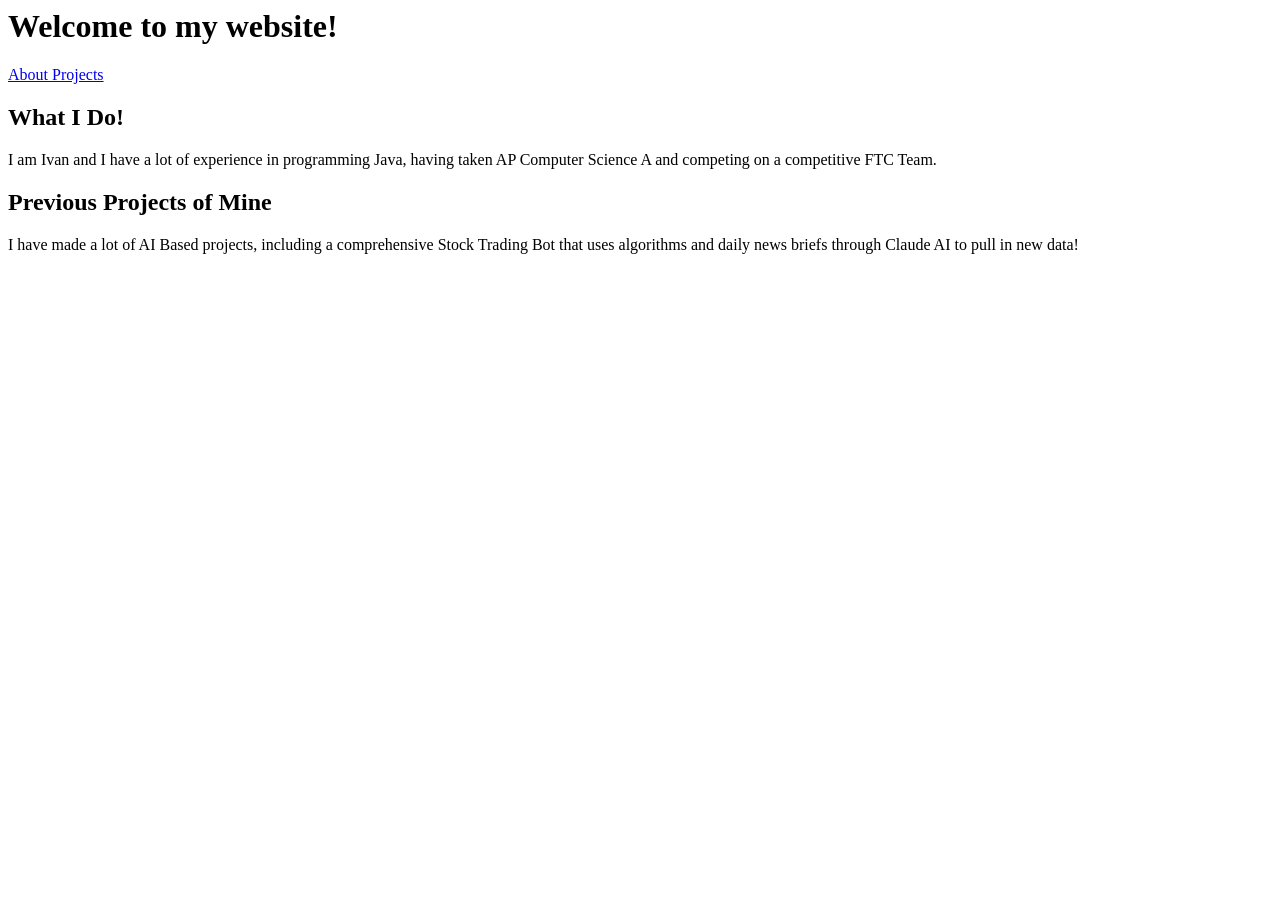
==== index.html @ a62e700c "Create index.html file" ====
<html lang="en">

    <!-- //All the Hidden Elements -->
    <head>
        <title> A Website About Ivan! </title>

        <link rel="stylesheet" href="">

        <style> 
            .box{
                background-color: lightblue;
                height: 10000px;
                width: 10000px;
            }

            #title-text{
                color: black;
                font-size: 40px;
                font-weight: bold;
            }
        </style>
    </head>


    <!-- //All the Seen Elements in my Website are in the Body Section -->
    <body>
        <!-- //This is for my navigation bar -->
        <header> 
            <h1> Welcome to my website! </h1>
            <nav> 
                <a href="#about" > About </a>
                <a href="#projects" > Projects </a>
            </nav>
        </header>

        <section id = "about">
            <h2> What I Do! </h2>
            <p> I am Ivan and I have a lot of experience in programming Java, having taken AP Computer Science A and competing on a competitive FTC Team.</p>

        </section>
        <section id = "projects">
            <h2> Previous Projects of Mine</h2>
            <p> I have made a lot of AI Based projects, including a comprehensive Stock Trading Bot that uses algorithms and daily news briefs through Claude AI to pull in new data!</p>
        </section>

    </body>
        
</html>
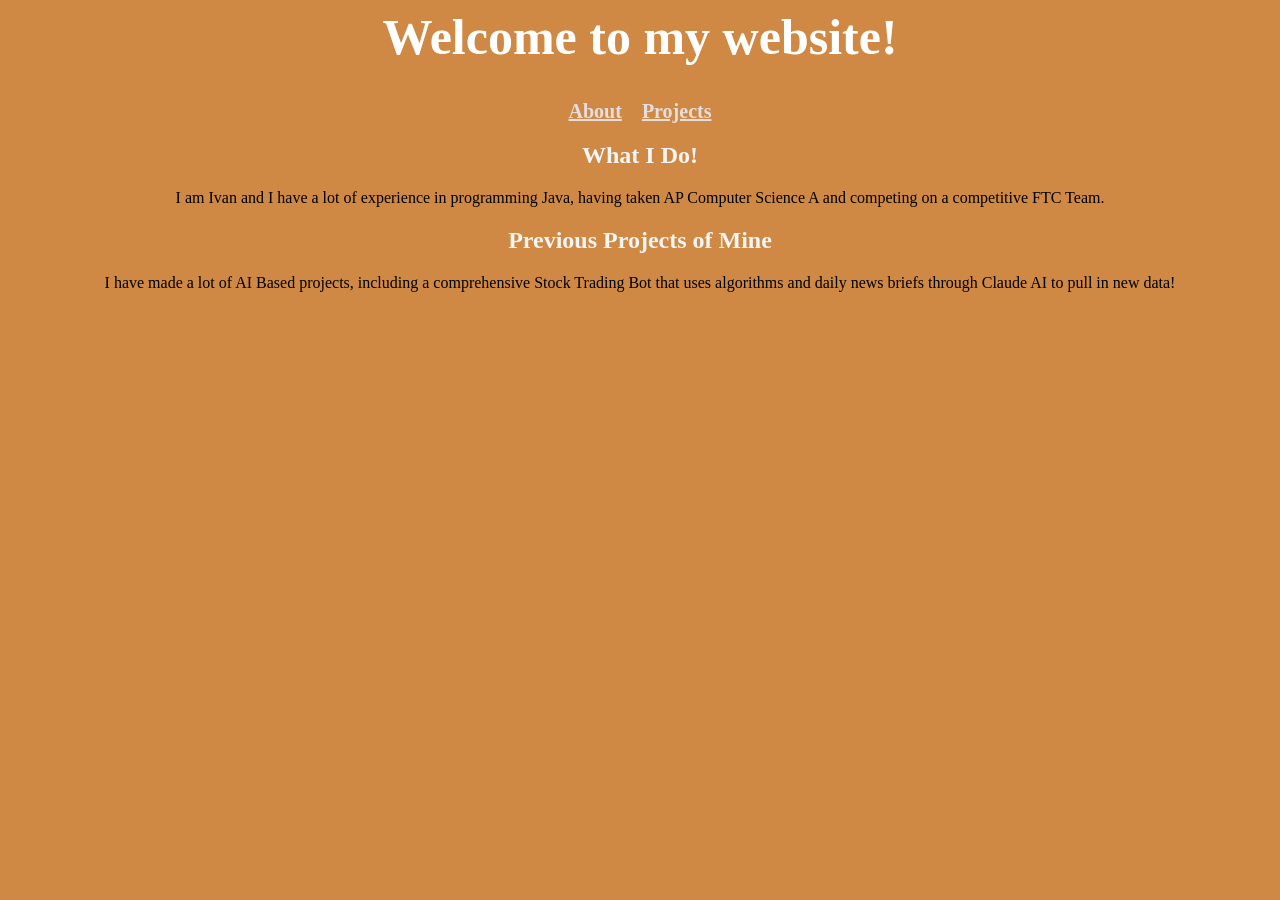
==== commit ab960b05: "Major Changes in Formatting and Layout" ====
--- a/index.html
+++ b/index.html
@@ -4,21 +4,7 @@
     <head>
         <title> A Website About Ivan! </title>
 
-        <link rel="stylesheet" href="">
-
-        <style> 
-            .box{
-                background-color: lightblue;
-                height: 10000px;
-                width: 10000px;
-            }
-
-            #title-text{
-                color: black;
-                font-size: 40px;
-                font-weight: bold;
-            }
-        </style>
+        <link rel="stylesheet" href="style.css">
     </head>
 
 
@@ -28,8 +14,8 @@
         <header> 
             <h1> Welcome to my website! </h1>
             <nav> 
-                <a href="#about" > About </a>
-                <a href="#projects" > Projects </a>
+                <a href="#about", id="title-text" > About </a>
+                <a href="#projects" id="title-text"> Projects </a>
             </nav>
         </header>
 
--- a/style.css
+++ b/style.css
@@ -0,0 +1,31 @@
+:root {
+    --header: 65px;
+}
+
+
+body{
+background-color: #cf8944;
+text-align: center;
+}
+
+#title-text{
+color: rgb(229, 222, 222);
+font-size: 20px;
+font-weight: bold;
+}
+
+h1 {
+color: white;
+font-weight: bold;
+font-size: 50px;
+}
+
+h2 {
+color: whitesmoke;
+}
+
+nav {
+display: flex;
+gap: 20px;
+justify-content: center;
+}
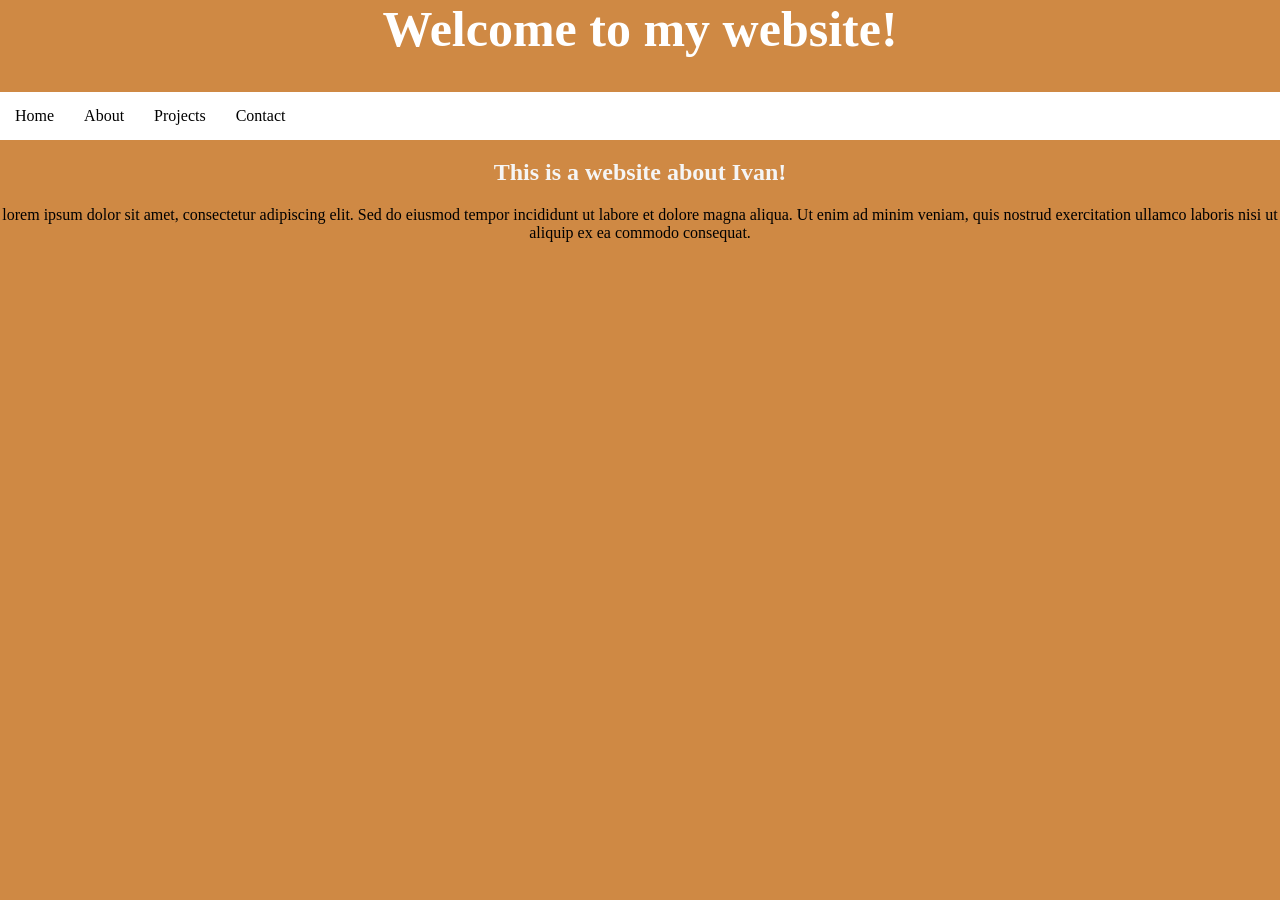
==== commit bc5b71dc: "All The Recent Changes that Have Been Made to the Website" ====
--- a/index.html
+++ b/index.html
@@ -1,25 +1,41 @@
 <html lang="en">
 
-    <!-- //All the Hidden Elements -->
-    <head>
-        <title> A Website About Ivan! </title>
+<!-- //All the Hidden Elements -->
 
-        <link rel="stylesheet" href="style.css">
-    </head>
+<head>
+    <title> A Website About Ivan! </title>
+
+    <link rel="stylesheet" href="style.css">
+</head>
 
 
-    <!-- //All the Seen Elements in my Website are in the Body Section -->
-    <body>
-        <!-- //This is for my navigation bar -->
-        <header> 
-            <h1> Welcome to my website! </h1>
-            <nav> 
-                <a href="#about", id="title-text" > About </a>
-                <a href="#projects" id="title-text"> Projects </a>
-            </nav>
-        </header>
+<!-- //All the Seen Elements in my Website are in the Body Section -->
 
-        <section id = "about">
+<body>
+    <!-- //This is for my navigation bar -->
+    <header>
+        <h1> Welcome to my website! </h1>
+        <nav class="navbar">
+            <ul>
+                <li> <a href="index.html">Home</a> </li>
+                <li> <a href="about.html">About</a> </li>
+                <li> <a href="projects.html">Projects</a> </li>
+                <li> <a href="contact.html">Contact</a> </li>
+
+            </ul>
+            <!-- <a href="#about", id="title-text" > About </a>
+                <a href="#projects" id="title-text"> Projects </a> -->
+        </nav>
+    </header>  
+
+    <main>
+        <h2> This is a website about Ivan! </h2>
+        <p> lorem ipsum dolor sit amet, consectetur adipiscing elit. Sed do eiusmod tempor incididunt ut labore et dolore magna aliqua. Ut enim ad minim veniam, quis nostrud exercitation ullamco laboris nisi ut aliquip ex ea commodo consequat. </p>
+    </main>
+
+
+
+    <!-- <section id = "about">
             <h2> What I Do! </h2>
             <p> I am Ivan and I have a lot of experience in programming Java, having taken AP Computer Science A and competing on a competitive FTC Team.</p>
 
@@ -28,7 +44,7 @@
             <h2> Previous Projects of Mine</h2>
             <p> I have made a lot of AI Based projects, including a comprehensive Stock Trading Bot that uses algorithms and daily news briefs through Claude AI to pull in new data!</p>
         </section>
+ -->
+</body>
 
-    </body>
-        
-</html>
+</html>
--- a/style.css
+++ b/style.css
@@ -1,3 +1,4 @@
+
 :root {
     --header: 65px;
 }
@@ -6,6 +7,7 @@
 body{
 background-color: #cf8944;
 text-align: center;
+margin: 0px;
 }
 
 #title-text{
@@ -18,14 +20,35 @@
 color: white;
 font-weight: bold;
 font-size: 50px;
+text-align: center;
 }
 
 h2 {
 color: whitesmoke;
 }
 
-nav {
-display: flex;
-gap: 20px;
-justify-content: center;
+.navbar ul {
+    list-style-type: none;
+    background-color: white;
+
+    margin: 0;
+    padding: 0;
+    overflow: hidden;
+}
+
+.navbar a {
+    text-decoration: none;
+    color: black;
+    padding: 15px;
+    display: block;
+    text-align: center;
+}
+
+.navbar a:hover {
+    background-color: #a49e97;
+    color: white;
+}
+
+.navbar li {
+    float: left;
 }
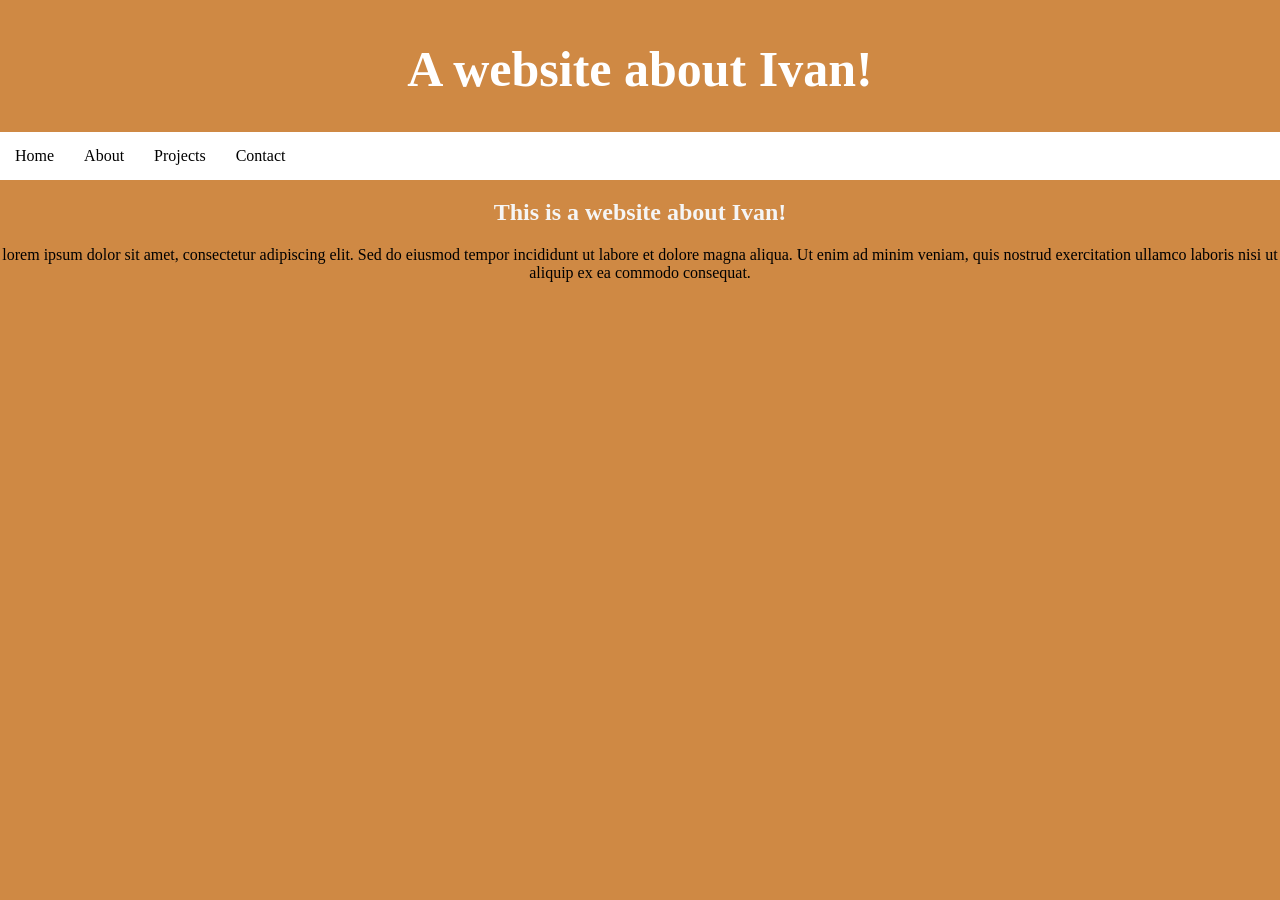
==== commit 626c39e6: "Wording Changes" ====
--- a/index.html
+++ b/index.html
@@ -14,7 +14,7 @@
 <body>
     <!-- //This is for my navigation bar -->
     <header>
-        <h1> Welcome to my website! </h1>
+        <h1> A website about Ivan!</h1>
         <nav class="navbar">
             <ul>
                 <li> <a href="index.html">Home</a> </li>
--- a/style.css
+++ b/style.css
@@ -21,6 +21,7 @@
 font-weight: bold;
 font-size: 50px;
 text-align: center;
+margin-top: 40px;
 }
 
 h2 {
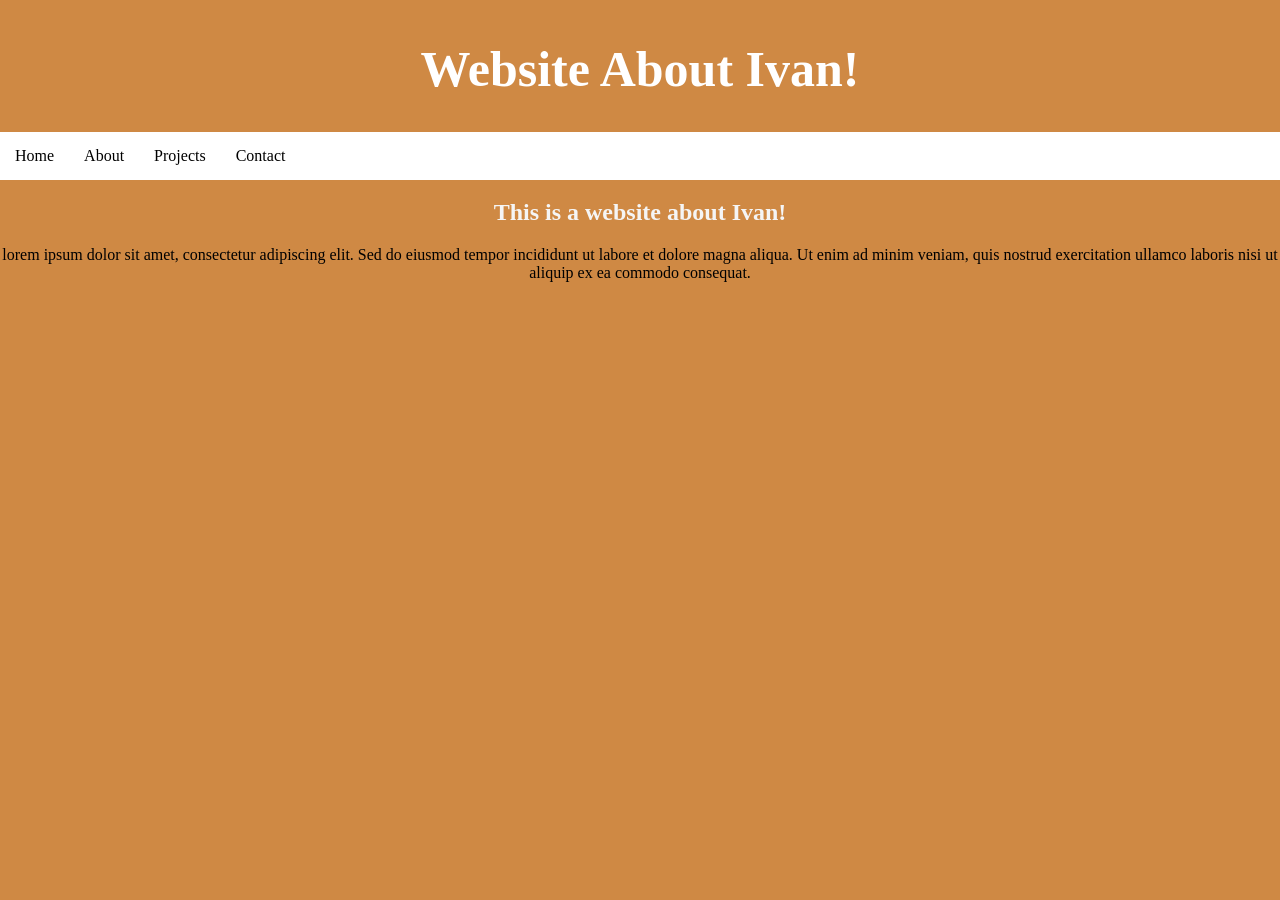
==== commit b4e01cab: "Update index.html" ====
--- a/index.html
+++ b/index.html
@@ -14,7 +14,7 @@
 <body>
     <!-- //This is for my navigation bar -->
     <header>
-        <h1> A website about Ivan!</h1>
+        <h1> Website About Ivan! </h1>
         <nav class="navbar">
             <ul>
                 <li> <a href="index.html">Home</a> </li>
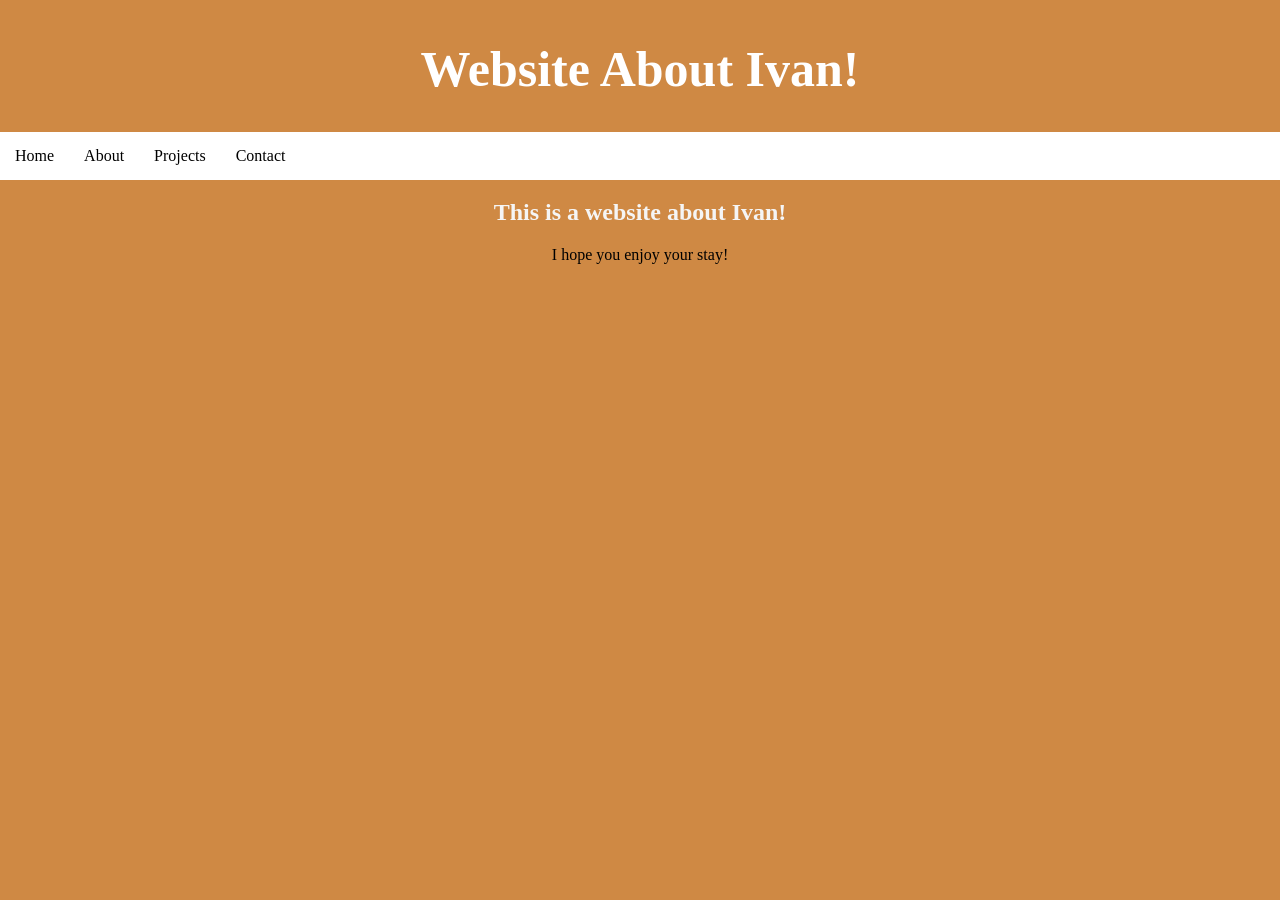
==== commit f3dbfd89: "Update index.html" ====
--- a/index.html
+++ b/index.html
@@ -30,7 +30,7 @@
 
     <main>
         <h2> This is a website about Ivan! </h2>
-        <p> lorem ipsum dolor sit amet, consectetur adipiscing elit. Sed do eiusmod tempor incididunt ut labore et dolore magna aliqua. Ut enim ad minim veniam, quis nostrud exercitation ullamco laboris nisi ut aliquip ex ea commodo consequat. </p>
+        <p> I hope you enjoy your stay! </p>
     </main>
 
 
